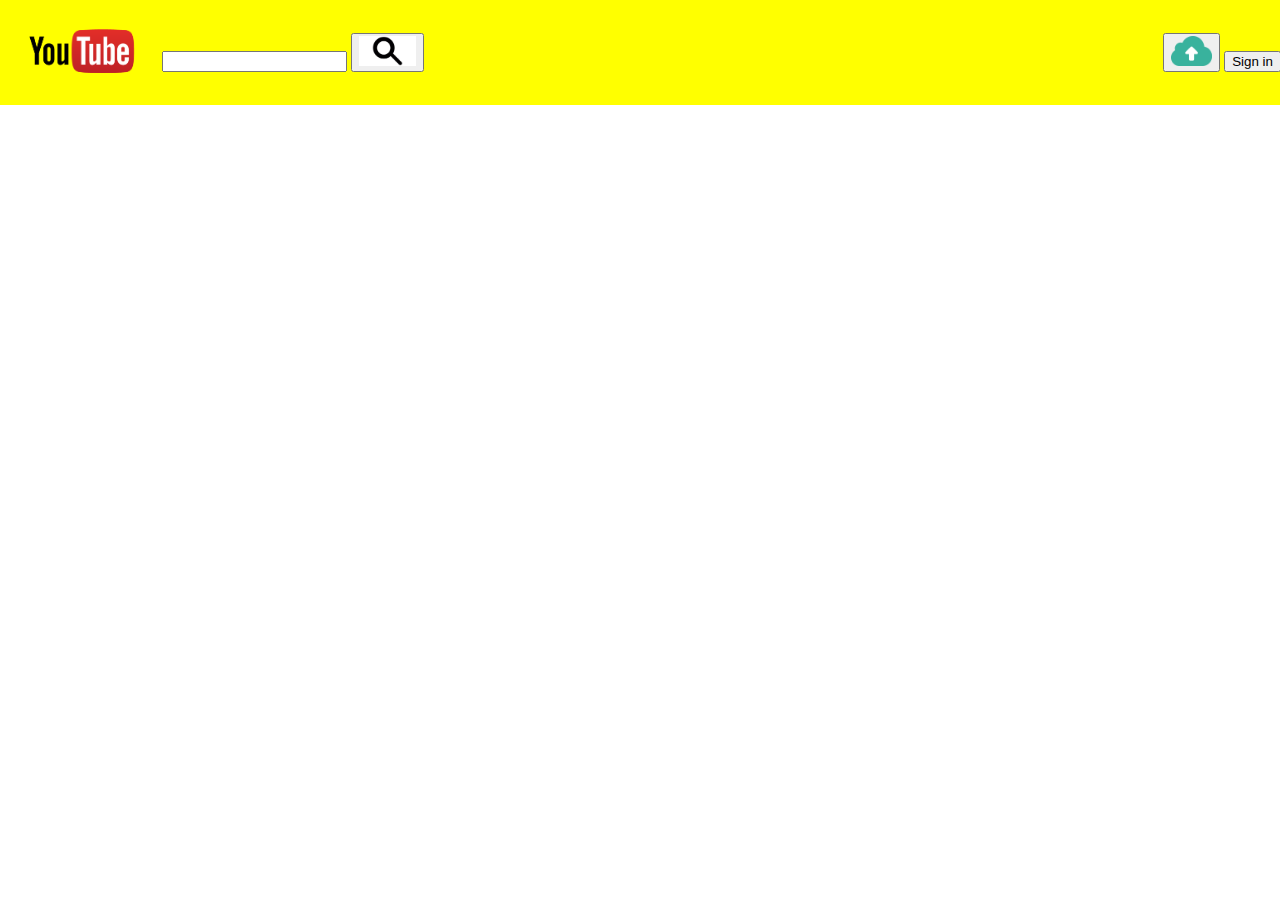
==== Youtube/index.html @ 13e985cd "Add nav bar to youtube page" ====
<!DOCTYPE html>
<html>
<head>
	<meta charset="utf-8">
	<title>Youtube video</title>
	<link rel="stylesheet" type="text/css" href="css/reset.css">
	<link rel="stylesheet" type="text/css" href="css/youtube_style.css">
</head>
<body>

	<!-- pasek nawigacyjny na gorze strony -->
	<div class="nav"> 

		<div class="logo">
			<img id="logo_image" src="images/youtube_logo.png" alt="Youtube logo">
		</div>

		<div class="search">
			<form>
				<input id="search_text" type="text" name="search">
			</form>
			<button id="search_button">
				<img id="lupa_image" src="images/lupa.png" alt="lupa">
			</button>
		</div>

		<div class="account_navigation"> 
			<form>
				<button>
					<img id="upload_image" src="images/upload.png" alt="upload">
				</button>
				<button>
					Sign in
				</button>
			</form>
		</div>

	</div> 

	<!-- blok zawierajacy caly content strony -->
	<div class="content">

		<div class="left"> <!-- lewy pasek -->
			<div class="video">

			</div>

			<div class="video_info">

			</div>
		</div>

		<div class="right"> <!-- prawy pasek -->

		</div>
	</div>
</body>
</html>
---- Youtube/css/youtube_style.css ----
form{
	display: inline-block;
}
/*pasek nawigacyjny*/
.nav{
	background-color: yellow;
	padding: 1px 1px 1px 1px;

	position: fixed;
	top: 0;
	width: 100%;

	align-items: center;
	display: flex;
}

.search, .logo{
	display: inline-block;
	float: left;
}

.account_navigation{
	display: inline-block;
	float: right;
	margin-left: auto; /*it forces the browser to move .account_navigation to the right position*/
}

/*obrazy*/
#logo_image{
	height: 100px;
}
#upload_image, #lupa_image{
	height: 30px;
}
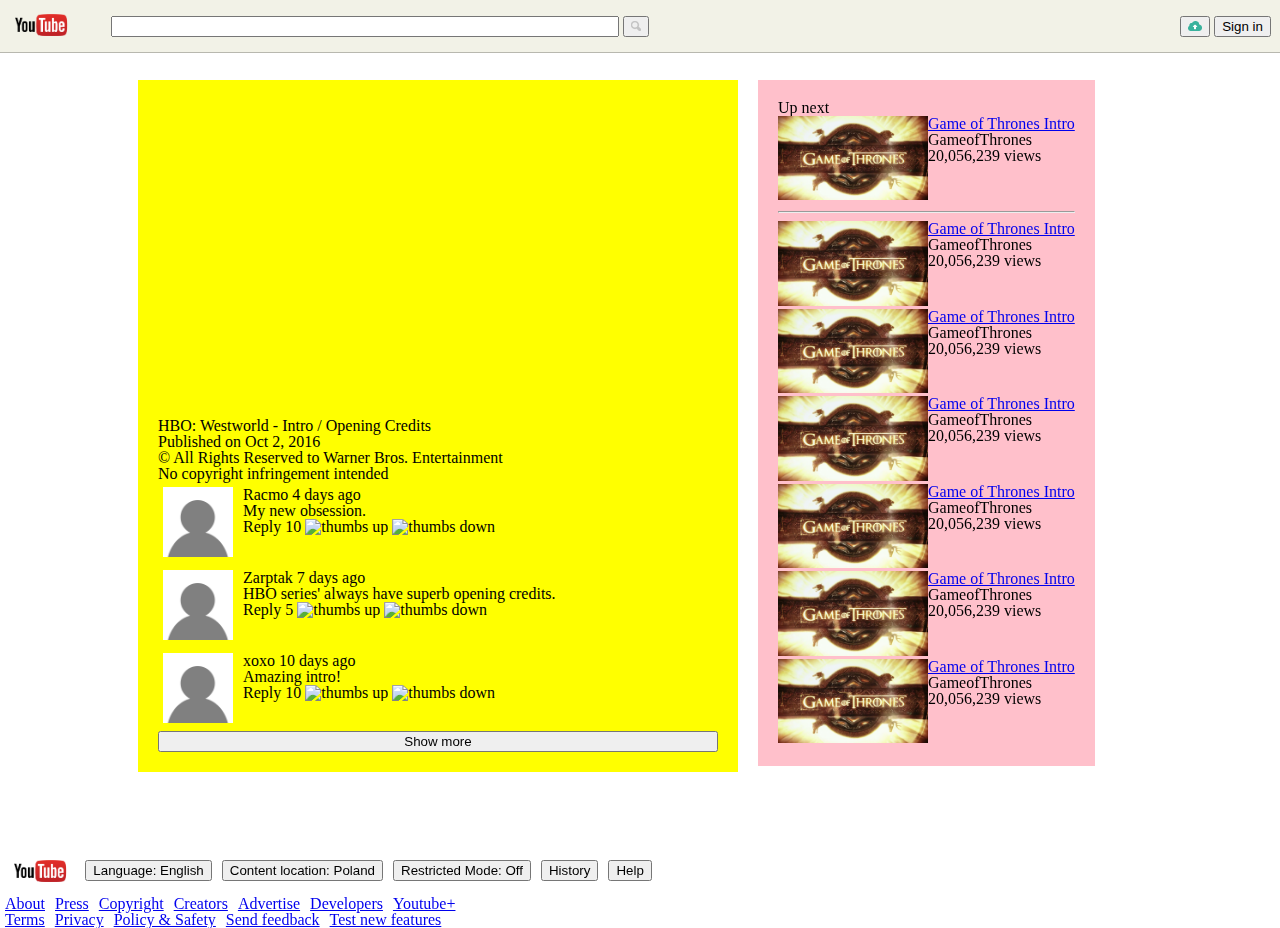
==== commit 321a21c8: "Add positioning of all elements" ====
--- a/Youtube/index.html
+++ b/Youtube/index.html
@@ -12,7 +12,7 @@
 	<div class="nav"> 
 
 		<div class="logo">
-			<img id="logo_image" src="images/youtube_logo.png" alt="Youtube logo">
+			<img class="logo_image" src="images/youtube_logo.png" alt="Youtube logo">
 		</div>
 
 		<div class="search">
@@ -42,17 +42,208 @@
 
 		<div class="left"> <!-- lewy pasek -->
 			<div class="video">
-
+				<iframe width="560" height="315" src="https://www.youtube.com/embed/QeBik_YHBYM" frameborder="0" allowfullscreen></iframe>
+			</div>
+
+			<div class="video_title">
+				<h1>HBO: Westworld - Intro / Opening Credits</h1>		
 			</div>
 
 			<div class="video_info">
+				<bold>Published on Oct 2, 2016 </bold><br>
+
+				© All Rights Reserved to Warner Bros. Entertainment <br>
+				No copyright infringement intended <br>
+			</div>
+
+			<div class="comments">
+
+				<!-- first comment -->
+				<div class="comment">
+					<div class="comment_image">
+						<img  class="avatar" src="images/avatar.png">
+					</div>
+					<div class="comment_text">
+						<span class="user_name"> Racmo </span>  <span class="date"> 4 days ago </span> 
+						<p> My new obsession. </p>
+						<div class="reply">
+							Reply
+							<span class="likes_number"> 10 </span>
+							<img src="images/up.png" alt="thumbs up">
+							<img src="images/down.png" alt="thumbs down">
+						</div>
+					</div>
+				</div>
+				<!-- end of first comment -->
+
+				<!-- second comment -->
+				<div class="comment">
+					<div class="comment_image">
+						<img  class="avatar" src="images/avatar.png">
+					</div>
+					<div class="comment_text">
+						<span class="user_name"> Zarptak </span>  <span class="date"> 7 days ago </span> 
+						<p> HBO series' always have superb opening credits.﻿ </p>
+						<div class="reply">
+							Reply
+							<span class="likes_number"> 5 </span>
+							<img src="images/up.png" alt="thumbs up">
+							<img src="images/down.png" alt="thumbs down">
+						</div>
+					</div>
+				</div>
+				<!-- end of second comment -->
+
+				<!-- third comment -->
+				<div class="comment">
+					<div class="comment_image">
+						<img  class="avatar" src="images/avatar.png">
+					</div>
+					<div class="comment_text">
+						<span class="user_name"> xoxo </span>  <span class="date"> 10 days ago </span> 
+						<p> Amazing intro!﻿</p>
+						<div class="reply">
+							Reply
+							<span class="likes_number"> 10 </span>
+							<img src="images/up.png" alt="thumbs up">
+							<img src="images/down.png" alt="thumbs down">
+						</div>
+					</div>
+				</div>
+				<!-- end of third comment -->
+
+				<button id="more_button">Show more</button>
 
 			</div>
 		</div>
 
 		<div class="right"> <!-- prawy pasek -->
-
-		</div>
+			<p> Up next </p>
+
+			<div class="suggested_videos">
+
+				<!-- first video -->
+				<div class="suggested_video">
+					<div class="thumbnail">
+						<img src="images/thumbnail.jpg" alt="thumbnail">
+					</div>
+					<div class="suggested_video_info">
+						<h1> <a href="https://www.youtube.com/watch?v=s7L2PVdrb_8"> Game of Thrones Intro </a> </h1>
+						<p> GameofThrones </p>
+						<p> 20,056,239 views </p>
+					</div>
+				</div>
+				<!-- end  -->
+
+				<hr>
+
+				<!-- sec video -->
+				<div class="suggested_video">
+					<div class="thumbnail">
+						<img src="images/thumbnail.jpg" alt="thumbnail">
+					</div>
+					<div class="suggested_video_info">
+						<h1> <a href="https://www.youtube.com/watch?v=s7L2PVdrb_8"> Game of Thrones Intro </a> </h1>
+						<p> GameofThrones </p>
+						<p> 20,056,239 views </p>
+					</div>
+				</div>
+				<!-- end  -->
+
+				<!-- third video -->
+				<div class="suggested_video">
+					<div class="thumbnail">
+						<img src="images/thumbnail.jpg" alt="thumbnail">
+					</div>
+					<div class="suggested_video_info">
+						<h1> <a href="https://www.youtube.com/watch?v=s7L2PVdrb_8"> Game of Thrones Intro </a> </h1>
+						<p> GameofThrones </p>
+						<p> 20,056,239 views </p>
+					</div>
+				</div>
+				<!-- end  -->
+
+				<!-- 4'th video -->
+				<div class="suggested_video">
+					<div class="thumbnail">
+						<img src="images/thumbnail.jpg" alt="thumbnail">
+					</div>
+					<div class="suggested_video_info">
+						<h1> <a href="https://www.youtube.com/watch?v=s7L2PVdrb_8"> Game of Thrones Intro </a> </h1>
+						<p> GameofThrones </p>
+						<p> 20,056,239 views </p>
+					</div>
+				</div>
+				<!-- end  -->
+
+				<!-- 5'th video -->
+				<div class="suggested_video">
+					<div class="thumbnail">
+						<img src="images/thumbnail.jpg" alt="thumbnail">
+					</div>
+					<div class="suggested_video_info">
+						<h1> <a href="https://www.youtube.com/watch?v=s7L2PVdrb_8"> Game of Thrones Intro </a> </h1>
+						<p> GameofThrones </p>
+						<p> 20,056,239 views </p>
+					</div>
+				</div>
+				<!-- end  -->
+
+				<!-- 6'th video -->
+				<div class="suggested_video">
+					<div class="thumbnail">
+						<img src="images/thumbnail.jpg" alt="thumbnail">
+					</div>
+					<div class="suggested_video_info">
+						<h1> <a href="https://www.youtube.com/watch?v=s7L2PVdrb_8"> Game of Thrones Intro </a> </h1>
+						<p> GameofThrones </p>
+						<p> 20,056,239 views </p>
+					</div>
+				</div>
+				<!-- end  -->
+
+				<!-- 7'th video -->
+				<div class="suggested_video">
+					<div class="thumbnail">
+						<img src="images/thumbnail.jpg" alt="thumbnail">
+					</div>
+					<div class="suggested_video_info">
+						<h1> <a href="https://www.youtube.com/watch?v=s7L2PVdrb_8"> Game of Thrones Intro </a> </h1>
+						<p> GameofThrones </p>
+						<p> 20,056,239 views </p>
+					</div>
+				</div>
+				<!-- end  -->
+			</div>
+		</div>
+	</div>
+
+	<!-- stopka -->
+	<div class="footer">
+		<div class="footer_buttons">
+			<img class="logo_image" src="images/youtube_logo.png" alt="youtube logo">
+			<button>Language: English</button>
+			<button>Content location: Poland</button>
+			<button>Restricted Mode: Off</button>
+			<button>History</button>
+			<button>Help</button>
+		</div>
+		<div id="footer_links1">
+			<a href="#"> About </a>
+			<a href="#"> Press </a>
+			<a href="#"> Copyright </a>
+			<a href="#"> Creators </a>
+			<a href="#"> Advertise </a>
+			<a href="#"> Developers </a>
+			<a href="#"> Youtube+ </a>
+ 		</div>
+ 		<div id="footer_links2">
+			<a href="#"> Terms </a>
+			<a href="#"> Privacy </a>
+			<a href="#"> Policy & Safety </a>
+			<a href="#"> Send feedback </a>
+			<a href="#"> Test new features </a>
+ 		</div>
 	</div>
 </body>
 </html>--- a/Youtube/css/youtube_style.css
+++ b/Youtube/css/youtube_style.css
@@ -2,14 +2,19 @@
 form{
 	display: inline-block;
 }
+
 /*pasek nawigacyjny*/
 .nav{
-	background-color: yellow;
+	background-color: #f2f2e7;
+	border: none;
+	border-bottom: solid 1px;
+	border-color: rgba(0, 0, 0, 0.24);
 	padding: 1px 1px 1px 1px;
 
 	position: fixed;
 	top: 0;
 	width: 100%;
+	height: 50px;
 
 	align-items: center;
 	display: flex;
@@ -18,18 +23,80 @@
 .search, .logo{
 	display: inline-block;
 	float: left;
+	margin-right: 30px;
 }
 
 .account_navigation{
 	display: inline-block;
 	float: right;
 	margin-left: auto; /*it forces the browser to move .account_navigation to the right position*/
+	margin-right: 10px;
+}
+
+#search_text{
+	width: 500px;
 }
 
 /*obrazy*/
-#logo_image{
-	height: 100px;
+.logo_image{
+	height: 50px;
 }
 #upload_image, #lupa_image{
-	height: 30px;
+	height: 10px;
+}
+
+/*content strony*/
+.content{
+	width: 80%;
+	margin: 70px auto;
+}
+
+.left, .right{
+	display: inline-block;
+	padding: 20px 20px 20px 20px;
+	margin: 10px 10px 10px 10px;
+}
+
+/*lewy pasek*/
+.left{
+	float: left;
+	background-color: yellow;
+}
+
+.comment, .suggested_video{
+	display: flex;
+	align-items: top;
+}
+
+.avatar{
+	height: 70px;
+}
+
+.comment_image, .comment_text{
+	display: block;
+	padding: 5px 5px 5px 5px;
+}
+
+#more_button{
+	width: 100%;
+}
+
+
+/*prawy pasek*/
+.right{
+	background-color: pink;
+}
+
+.thumbnail img{
+	width: 150px;
+}
+
+/*stopka*/
+.footer div{
+	display: flex;
+	align-items: center;
+}
+
+.footer a, .footer button{
+	margin: 0 5px 0 5px;
 }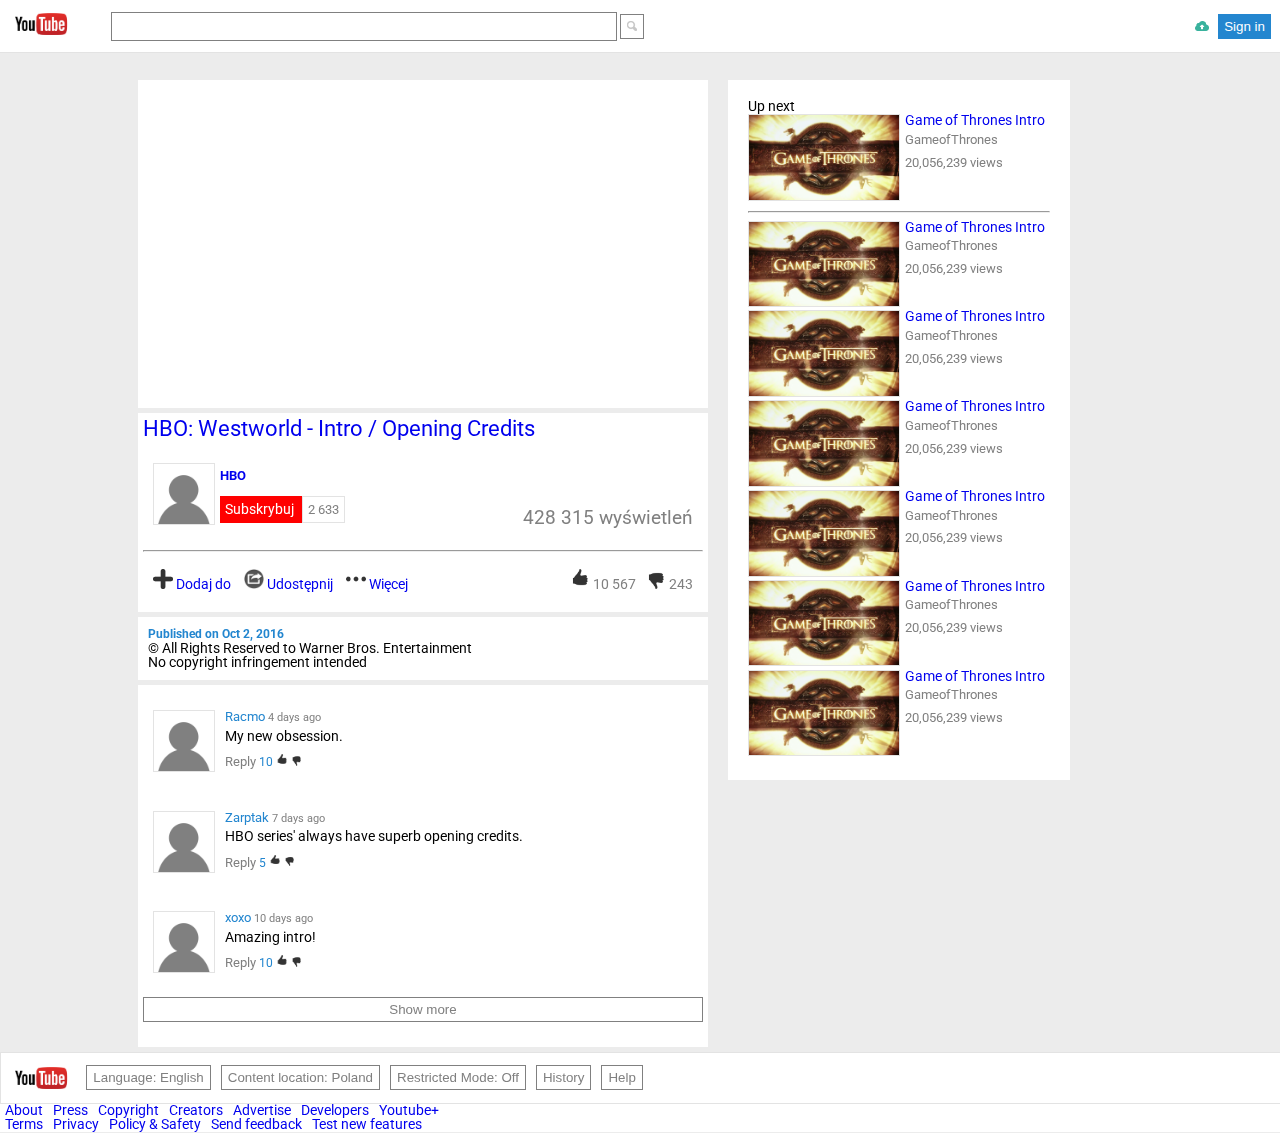
==== commit 57e22046: "Add stylings to youtube project" ====
--- a/Youtube/index.html
+++ b/Youtube/index.html
@@ -5,6 +5,7 @@
 	<title>Youtube video</title>
 	<link rel="stylesheet" type="text/css" href="css/reset.css">
 	<link rel="stylesheet" type="text/css" href="css/youtube_style.css">
+	<link href="https://fonts.googleapis.com/css?family=Roboto" rel="stylesheet"> 
 </head>
 <body>
 
@@ -26,10 +27,10 @@
 
 		<div class="account_navigation"> 
 			<form>
-				<button>
+				<button id="upload_button">
 					<img id="upload_image" src="images/upload.png" alt="upload">
 				</button>
-				<button>
+				<button id="sign_button">
 					Sign in
 				</button>
 			</form>
@@ -46,11 +47,41 @@
 			</div>
 
 			<div class="video_title">
-				<h1>HBO: Westworld - Intro / Opening Credits</h1>		
+				<a href="#"><h1>HBO: Westworld - Intro / Opening Credits</h1></a>	
+				<div class="channel">
+					<div class="author">
+						<img class="avatar" src="images/avatar.png" alt="avatar">
+						<div class="subs">
+							<a href="#"><h1> HBO </h1></a>
+							<span id="subscribe"> Subskrybuj </span>
+							<span id="subscribe_number"> 2 633</span>
+						</div>
+					</div>
+					<div class="views">
+						<p>428 315 wyświetleń</p>
+					</div>
+				</div>
+				<hr>
+				<div class="share">
+					<div class="share_links">
+						<a href="#"> <img src="images/plus.png" alt="add"> Dodaj do </a>
+						<a href="#"> <img src="images/share.png" alt="share"> Udostępnij </a>
+						<a href="#"> <img src="images/more.png" alt="more"> Więcej </a>
+					</div>
+
+					<div class="likes">
+						<img src="images/up.png" alt="thumbs up">
+						<p>10 567</p>
+					</div>
+					<div class="dislikes">
+						<img src="images/down.png" alt="thumbs down">	
+						<p>243</p>					
+					</div>
+				</div>
 			</div>
 
 			<div class="video_info">
-				<bold>Published on Oct 2, 2016 </bold><br>
+				<span id="published">Published on Oct 2, 2016 </span><br>
 
 				© All Rights Reserved to Warner Bros. Entertainment <br>
 				No copyright infringement intended <br>
@@ -236,14 +267,14 @@
 			<a href="#"> Advertise </a>
 			<a href="#"> Developers </a>
 			<a href="#"> Youtube+ </a>
- 		</div>
- 		<div id="footer_links2">
+		</div>
+		<div id="footer_links2">
 			<a href="#"> Terms </a>
 			<a href="#"> Privacy </a>
 			<a href="#"> Policy & Safety </a>
 			<a href="#"> Send feedback </a>
 			<a href="#"> Test new features </a>
- 		</div>
+		</div>
 	</div>
 </body>
 </html>--- a/Youtube/css/youtube_style.css
+++ b/Youtube/css/youtube_style.css
@@ -1,14 +1,54 @@
+body{
+	background-color: #ececec;
+	font-size: 0.9em;
+	font-family: 'Roboto', sans-serif
+}
 
 form{
 	display: inline-block;
+}
+
+hr{
+	color: rgba(0, 0, 0, 0.11);
+}
+
+a{
+	text-decoration: none;
+}
+a:hover{
+	text-decoration: underline;
+}
+
+/*div{
+	border: solid 0.5px blue;
+}
+*/
+button{
+	border-radius: 0;
+	height: 25px;
+	margin: 0;
+	box-shadow: none;
+	border: solid 0.5px gray;
+	background-color: white;
+	color: gray;
+}
+
+#upload_button{
+	background-color: transparent;
+	border: none;
+}
+#sign_button{
+	background-color: #2386cf;
+	border: none;
+	color: white;
 }
 
 /*pasek nawigacyjny*/
 .nav{
-	background-color: #f2f2e7;
+	background-color: white;
 	border: none;
 	border-bottom: solid 1px;
-	border-color: rgba(0, 0, 0, 0.24);
+	border-color: rgba(0, 0, 0, 0.11);
 	padding: 1px 1px 1px 1px;
 
 	position: fixed;
@@ -35,6 +75,12 @@
 
 #search_text{
 	width: 500px;
+	height: 25px;
+	border-radius: 0;
+	box-shadow: none;
+	border: solid 1px gray;
+	background-color: white;
+	color: gray;
 }
 
 /*obrazy*/
@@ -49,27 +95,28 @@
 .content{
 	width: 80%;
 	margin: 70px auto;
+	padding: 10px 10px 10px 10px;
 }
 
 .left, .right{
 	display: inline-block;
-	padding: 20px 20px 20px 20px;
-	margin: 10px 10px 10px 10px;
+	/*padding: 20px 20px 20px 20px;*/
+	margin: 0 10px 0 10px;
 }
 
 /*lewy pasek*/
 .left{
 	float: left;
-	background-color: yellow;
 }
 
 .comment, .suggested_video{
 	display: flex;
-	align-items: top;
+	align-items: flex-start;
 }
 
 .avatar{
-	height: 70px;
+	height: 60px;
+	border: solid 1px rgba(0, 0, 0, 0.11);
 }
 
 .comment_image, .comment_text{
@@ -79,24 +126,163 @@
 
 #more_button{
 	width: 100%;
-}
-
+	margin-bottom: 20px;
+} 
+
+
+.left div{
+	background-color: white;
+	margin: 5px 0 5px 0;
+	padding: 5px 5px 5px 5px;
+}
 
 /*prawy pasek*/
+
 .right{
-	background-color: pink;
+	padding: 20px 20px 20px 20px;
+	background-color: white;
 }
 
 .thumbnail img{
 	width: 150px;
-}
-
-/*stopka*/
+	border: solid 1px rgba(0, 0, 0, 0.11);
+}
+
+.suggested_video_info p{
+	font-size: 0.9em;
+	color: gray;
+	padding: 5px 0 5px 0;
+}
+
+.suggested_video_info{
+	padding: 0 5px 0 5px;
+}
+
+/*video*/
+
+.left .video{
+	margin: 0;
+}
+
+.video_title h1{
+	font-size: 1.5em;
+}
+
+#published{
+	font-size: 0.8em;
+	color: #2386cf;
+	font-weight: bold;
+}
+
+.left .video_info{
+	padding: 10px 10px 10px 10px;
+}
+
+.user_name, .likes_number{
+	font-size: 0.9em;
+	color: #2386cf;
+}
+
+.date{
+	font-size: 0.75em;
+	color: gray;
+}
+
+.left .reply{
+	font-size: 0.9em;
+	color: gray;
+	padding: 5px 0 0 0;
+}
+
+.comment_text p{
+	margin: 5px 0 2px 0;
+}
+.comment_text img{
+	height: 0.9em;
+}
+
+/*channel*/
+.channel{
+	display: flex;
+	align-items: flex-end;
+}
+.author{
+	display: flex;
+	align-items: center;
+}
+.author h1{
+	font-size: 0.9em;
+	font-weight: bold;
+	margin-bottom: 20px;
+}
+
+.author span{
+	padding: 5px 5px 5px 5px;
+}
+.author #subscribe{
+	background-color: red;
+	color: white;
+}
+
+.author #subscribe_number{
+	background-color: white;
+	border: solid 0.5px rgba(0, 0, 0, 0.11);
+	color: gray;
+	font-size: 0.9em;
+}
+
+.channel .views{
+	float: right;
+	margin-left: auto; /*it forces the browser to move div to the right position*/
+	color: gray;
+	font-size: 1.3em;
+}
+/*share*/
+.share{
+	display: flex;
+	align-items: center;
+	justify-content: flex-end;
+	color: gray;
+}
+
+.share div{
+	margin: 0;
+}
+
+.share img{
+	height: 20px;
+}
+
+.share p{
+	display: inline;
+}
+
+.share .share_links{
+	float: left;
+	margin-right: auto; /*it forces the browser to move div to the right position*/
+}
+
+.share a{
+	margin-right: 10px;
+}
+
+/*footer*/
+.footer{
+	margin-top: 50px;
+}
+
 .footer div{
 	display: flex;
 	align-items: center;
+	border: solid 1px rgba(0, 0, 0, 0.11);
+	background-color: white;
+	width: 100%;
 }
 
 .footer a, .footer button{
 	margin: 0 5px 0 5px;
+}
+
+#footer_links1, #footer_links2{
+	border: none;
 }